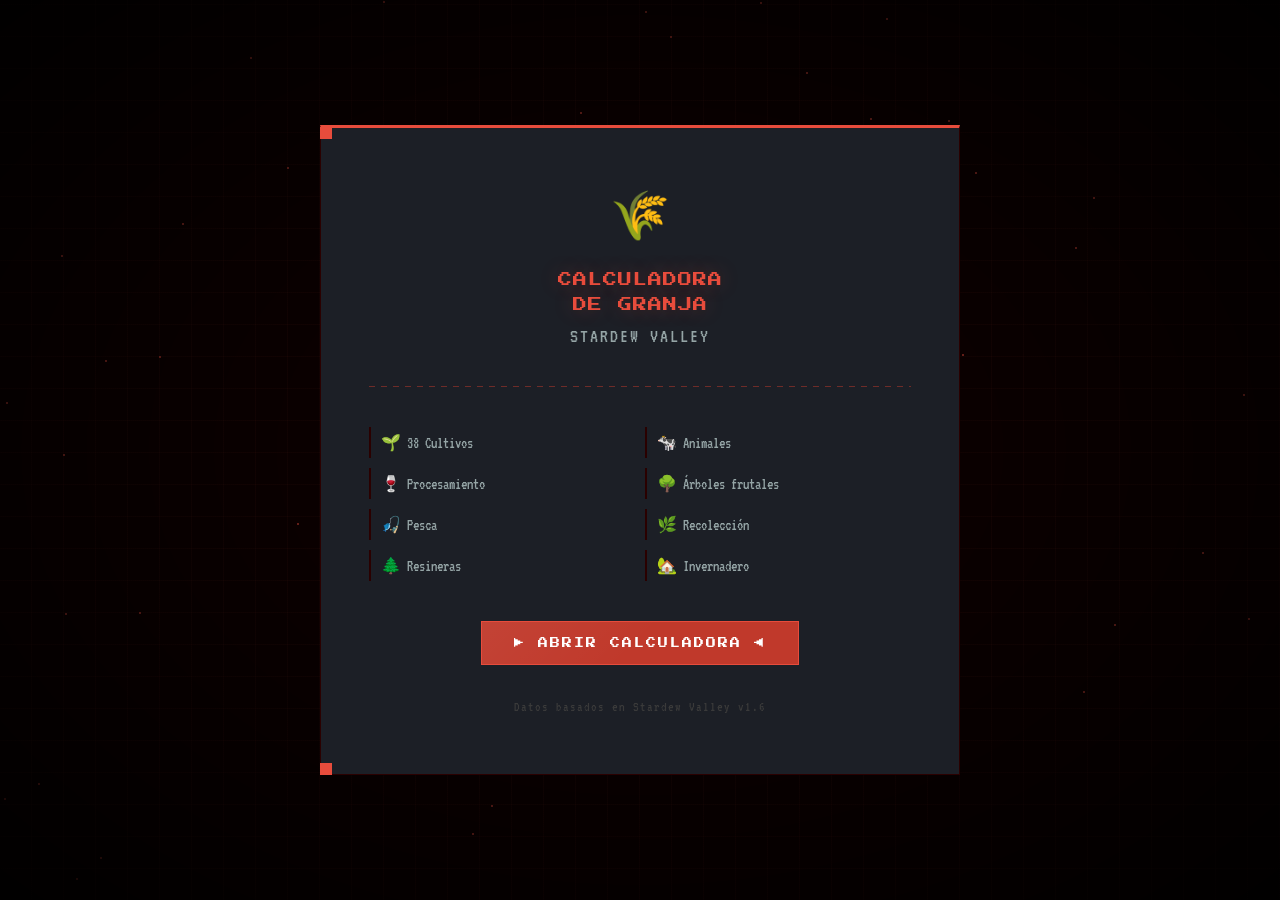
==== index.html @ 8cae78b5 "First Commit" ====
<!DOCTYPE html>
<html lang="es">
<head>
<meta charset="UTF-8">
<meta name="viewport" content="width=device-width, initial-scale=1.0">
<title>Stardew Valley — Calculadora de Granja</title>
<link href="https://fonts.googleapis.com/css2?family=Press+Start+2P&family=VT323:wght@400&display=swap" rel="stylesheet">
<style>
* { margin: 0; padding: 0; box-sizing: border-box; }

:root {
  --bg: #0a0000;
  --red: #e74c3c;
  --red-dark: #c0392b;
  --red-glow: rgba(231,76,60,0.3);
  --text: #ecf0f1;
  --text-dim: #95a5a6;
  --surface: #1c1f26;
}

body {
  background: var(--bg);
  color: var(--text);
  font-family: 'VT323', monospace;
  min-height: 100vh;
  display: flex;
  align-items: center;
  justify-content: center;
  overflow: hidden;
  position: relative;
}

/* Fondo con patrón de tiles */
body::before {
  content: '';
  position: fixed;
  inset: 0;
  background-image:
    repeating-linear-gradient(0deg, transparent, transparent 31px, rgba(231,76,60,0.03) 31px, rgba(231,76,60,0.03) 32px),
    repeating-linear-gradient(90deg, transparent, transparent 31px, rgba(231,76,60,0.03) 31px, rgba(231,76,60,0.03) 32px);
  pointer-events: none;
}

/* Viñeta */
body::after {
  content: '';
  position: fixed;
  inset: 0;
  background: radial-gradient(ellipse at center, transparent 40%, rgba(0,0,0,0.85) 100%);
  pointer-events: none;
}

.card {
  position: relative;
  z-index: 1;
  text-align: center;
  padding: 60px 48px;
  max-width: 640px;
  width: 90%;
  background: var(--surface);
  border: 1px solid #2a0000;
  border-top: 3px solid var(--red);
  animation: fadeUp 0.6s ease both;
}

@keyframes fadeUp {
  from { opacity: 0; transform: translateY(20px); }
  to   { opacity: 1; transform: translateY(0); }
}

/* Píxeles decorativos en las esquinas */
.card::before, .card::after {
  content: '';
  position: absolute;
  width: 12px;
  height: 12px;
  background: var(--red);
}
.card::before { top: -1px; left: -1px; }
.card::after  { bottom: -1px; right: -1px; }

.corner-br::before, .corner-br::after {
  content: '';
  position: absolute;
  width: 12px;
  height: 12px;
  background: var(--red);
}
.corner-br::before { top: -1px; right: -1px; }
.corner-br::after  { bottom: -1px; left: -1px; }

.icon {
  font-size: 48px;
  display: block;
  margin-bottom: 24px;
  animation: bob 2.5s ease-in-out infinite;
}
@keyframes bob {
  0%, 100% { transform: translateY(0); }
  50%       { transform: translateY(-6px); }
}

.title {
  font-family: 'Press Start 2P', monospace;
  font-size: 14px;
  color: var(--red);
  line-height: 1.8;
  margin-bottom: 8px;
  text-shadow: 0 0 20px var(--red-glow);
  letter-spacing: 1px;
}

.subtitle {
  font-size: 20px;
  color: var(--text-dim);
  margin-bottom: 40px;
  letter-spacing: 2px;
}

.divider {
  height: 1px;
  background: repeating-linear-gradient(90deg, var(--red-dark) 0px, var(--red-dark) 6px, transparent 6px, transparent 12px);
  margin-bottom: 40px;
  opacity: 0.5;
}

.features {
  display: grid;
  grid-template-columns: 1fr 1fr;
  gap: 10px;
  margin-bottom: 40px;
  text-align: left;
}

.feature {
  font-size: 16px;
  color: var(--text-dim);
  padding: 6px 10px;
  border-left: 2px solid #2a0000;
}

.feature span {
  color: var(--red);
  margin-right: 6px;
}

.btn-launch {
  display: inline-block;
  background: var(--red-dark);
  color: white;
  font-family: 'Press Start 2P', monospace;
  font-size: 10px;
  padding: 16px 32px;
  text-decoration: none;
  letter-spacing: 2px;
  border: 1px solid var(--red);
  cursor: pointer;
  transition: background 0.15s, box-shadow 0.15s, transform 0.1s;
  position: relative;
  overflow: hidden;
}

.btn-launch::before {
  content: '';
  position: absolute;
  inset: 0;
  background: linear-gradient(135deg, rgba(255,255,255,0.05) 0%, transparent 50%);
}

.btn-launch:hover {
  background: var(--red);
  box-shadow: 0 0 24px var(--red-glow);
}

.btn-launch:active {
  transform: translateY(2px);
}

.footer {
  margin-top: 32px;
  font-size: 14px;
  color: #3a3a3a;
  letter-spacing: 1px;
}

/* Estrellas de fondo */
.stars {
  position: fixed;
  inset: 0;
  pointer-events: none;
  z-index: 0;
}

.star {
  position: absolute;
  width: 2px;
  height: 2px;
  background: rgba(231,76,60,0.4);
  animation: twinkle var(--d, 3s) ease-in-out infinite var(--delay, 0s);
}

@keyframes twinkle {
  0%, 100% { opacity: 0; }
  50%       { opacity: 1; }
}
</style>
</head>
<body>

<div class="stars" id="stars"></div>

<div class="card corner-br">
  <span class="icon">🌾</span>

  <div class="title">CALCULADORA<br>DE GRANJA</div>
  <div class="subtitle">STARDEW VALLEY</div>

  <div class="divider"></div>

  <div class="features">
    <div class="feature"><span>🌱</span>38 Cultivos</div>
    <div class="feature"><span>🐄</span>Animales</div>
    <div class="feature"><span>🍷</span>Procesamiento</div>
    <div class="feature"><span>🌳</span>Árboles frutales</div>
    <div class="feature"><span>🎣</span>Pesca</div>
    <div class="feature"><span>🌿</span>Recolección</div>
    <div class="feature"><span>🌲</span>Resineras</div>
    <div class="feature"><span>🏡</span>Invernadero</div>
  </div>

  <a class="btn-launch" href="stardew_index.html" target="_blank">
    ▶ ABRIR CALCULADORA ◀
  </a>

  <div class="footer">Datos basados en Stardew Valley v1.6</div>
</div>

<script>
// Generar estrellas aleatorias
const container = document.getElementById('stars');
for (let i = 0; i < 60; i++) {
  const s = document.createElement('div');
  s.className = 'star';
  s.style.left = Math.random() * 100 + '%';
  s.style.top  = Math.random() * 100 + '%';
  s.style.setProperty('--d', (2 + Math.random() * 4).toFixed(1) + 's');
  s.style.setProperty('--delay', (Math.random() * 4).toFixed(1) + 's');
  container.appendChild(s);
}
</script>
</body>
</html>
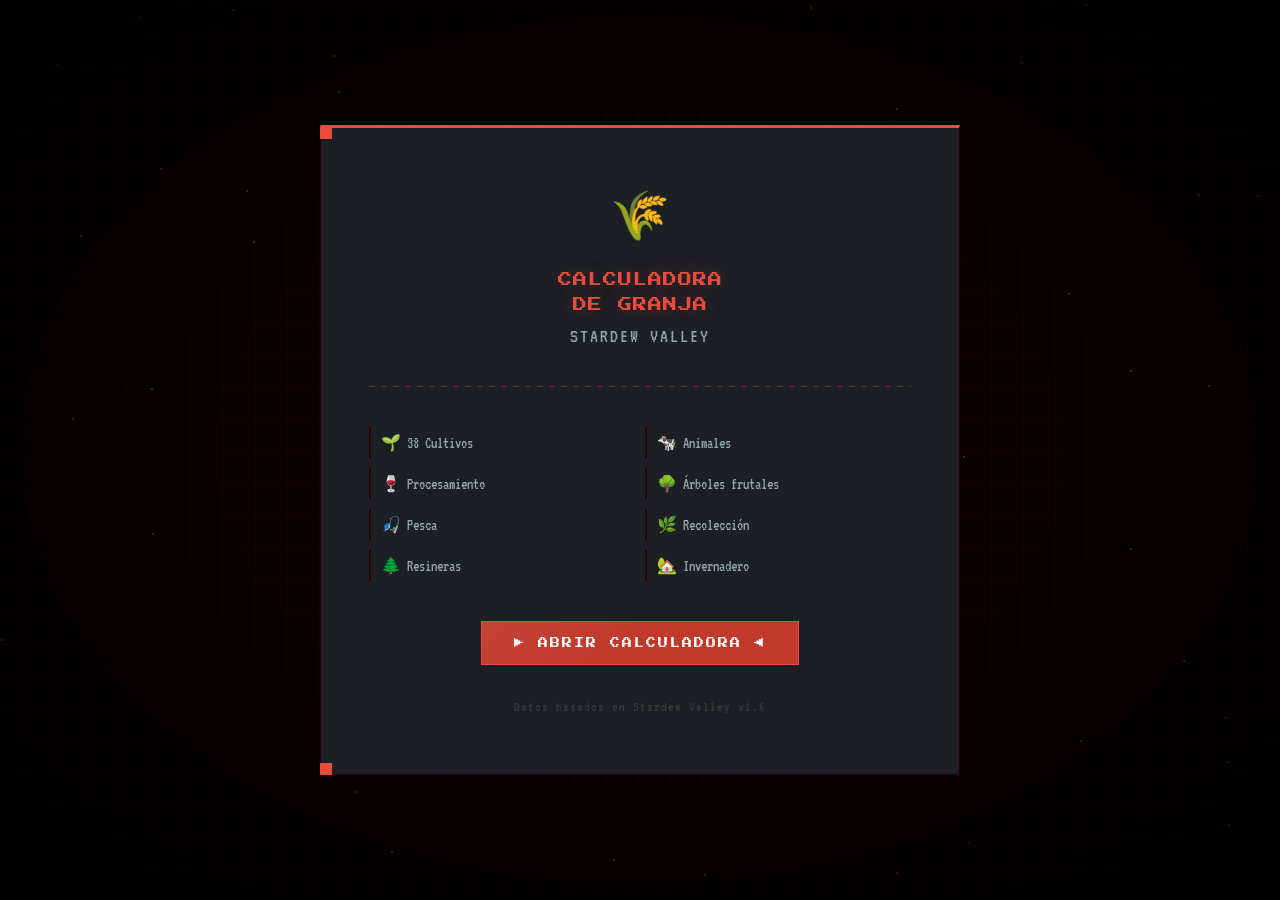
==== commit 80fd6f06: "Reorganize project into folder structure - Move stardew_index.html → stardew/index.html - Move stard" ====
--- a/index.html
+++ b/index.html
@@ -228,7 +228,7 @@
     <div class="feature"><span>🏡</span>Invernadero</div>
   </div>
 
-  <a class="btn-launch" href="stardew_index.html" target="_blank">
+  <a class="btn-launch" href="stardew/index.html" target="_blank">
     ▶ ABRIR CALCULADORA ◀
   </a>
 
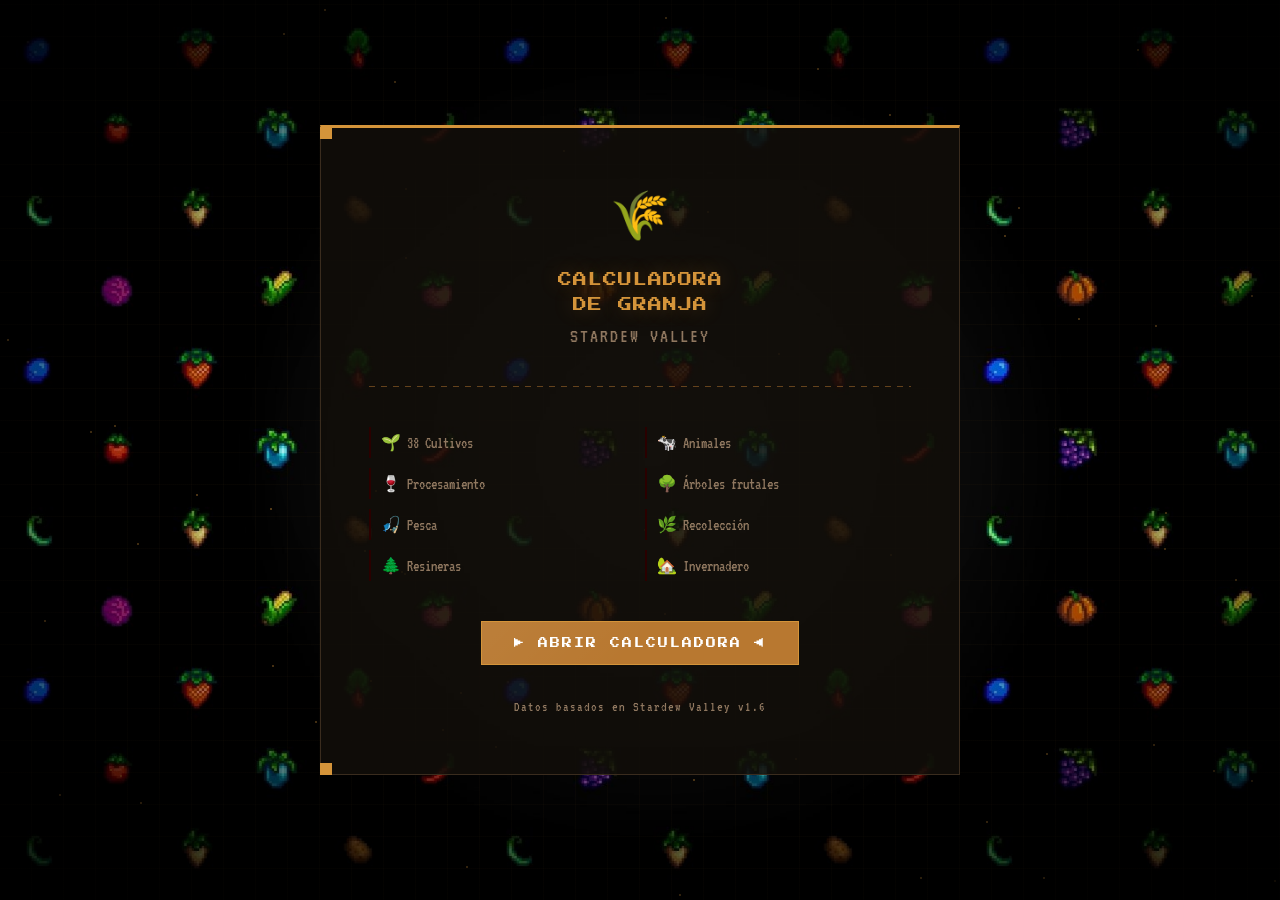
==== commit 50d5bfa7: "Fix animal, and fix colors" ====
--- a/index.html
+++ b/index.html
@@ -9,17 +9,18 @@
 * { margin: 0; padding: 0; box-sizing: border-box; }
 
 :root {
-  --bg: #0a0000;
-  --red: #e74c3c;
-  --red-dark: #c0392b;
-  --red-glow: rgba(231,76,60,0.3);
-  --text: #ecf0f1;
-  --text-dim: #95a5a6;
-  --surface: #1c1f26;
+  --bg: #0c0a08;
+  --accent: #d4943a;
+  --accent-dark: #b87830;
+  --accent-glow: rgba(212,148,58,0.3);
+  --text: #e8dcc8;
+  --text-dim: #907860;
+  --surface: rgba(18, 14, 10, 0.88);
+  --border: #3a2c1e;
 }
 
 body {
-  background: var(--bg);
+  background: var(--bg) url('stardew/img/bg.jpg') center / cover fixed;
   color: var(--text);
   font-family: 'VT323', monospace;
   min-height: 100vh;
@@ -36,8 +37,8 @@
   position: fixed;
   inset: 0;
   background-image:
-    repeating-linear-gradient(0deg, transparent, transparent 31px, rgba(231,76,60,0.03) 31px, rgba(231,76,60,0.03) 32px),
-    repeating-linear-gradient(90deg, transparent, transparent 31px, rgba(231,76,60,0.03) 31px, rgba(231,76,60,0.03) 32px);
+    repeating-linear-gradient(0deg, transparent, transparent 31px, rgba(212,148,58,0.03) 31px, rgba(212,148,58,0.03) 32px),
+    repeating-linear-gradient(90deg, transparent, transparent 31px, rgba(212,148,58,0.03) 31px, rgba(212,148,58,0.03) 32px);
   pointer-events: none;
 }
 
@@ -58,8 +59,8 @@
   max-width: 640px;
   width: 90%;
   background: var(--surface);
-  border: 1px solid #2a0000;
-  border-top: 3px solid var(--red);
+  border: 1px solid var(--border);
+  border-top: 3px solid var(--accent);
   animation: fadeUp 0.6s ease both;
 }
 
@@ -74,7 +75,7 @@
   position: absolute;
   width: 12px;
   height: 12px;
-  background: var(--red);
+  background: var(--accent);
 }
 .card::before { top: -1px; left: -1px; }
 .card::after  { bottom: -1px; right: -1px; }
@@ -84,7 +85,7 @@
   position: absolute;
   width: 12px;
   height: 12px;
-  background: var(--red);
+  background: var(--accent);
 }
 .corner-br::before { top: -1px; right: -1px; }
 .corner-br::after  { bottom: -1px; left: -1px; }
@@ -103,10 +104,10 @@
 .title {
   font-family: 'Press Start 2P', monospace;
   font-size: 14px;
-  color: var(--red);
+  color: var(--accent);
   line-height: 1.8;
   margin-bottom: 8px;
-  text-shadow: 0 0 20px var(--red-glow);
+  text-shadow: 0 0 20px var(--accent-glow);
   letter-spacing: 1px;
 }
 
@@ -119,7 +120,7 @@
 
 .divider {
   height: 1px;
-  background: repeating-linear-gradient(90deg, var(--red-dark) 0px, var(--red-dark) 6px, transparent 6px, transparent 12px);
+  background: repeating-linear-gradient(90deg, var(--accent-dark) 0px, var(--accent-dark) 6px, transparent 6px, transparent 12px);
   margin-bottom: 40px;
   opacity: 0.5;
 }
@@ -140,20 +141,20 @@
 }
 
 .feature span {
-  color: var(--red);
+  color: var(--accent);
   margin-right: 6px;
 }
 
 .btn-launch {
   display: inline-block;
-  background: var(--red-dark);
+  background: var(--accent-dark);
   color: white;
   font-family: 'Press Start 2P', monospace;
   font-size: 10px;
   padding: 16px 32px;
   text-decoration: none;
   letter-spacing: 2px;
-  border: 1px solid var(--red);
+  border: 1px solid var(--accent);
   cursor: pointer;
   transition: background 0.15s, box-shadow 0.15s, transform 0.1s;
   position: relative;
@@ -168,8 +169,8 @@
 }
 
 .btn-launch:hover {
-  background: var(--red);
-  box-shadow: 0 0 24px var(--red-glow);
+  background: var(--accent);
+  box-shadow: 0 0 24px var(--accent-glow);
 }
 
 .btn-launch:active {
@@ -179,7 +180,7 @@
 .footer {
   margin-top: 32px;
   font-size: 14px;
-  color: #3a3a3a;
+  color: var(--text-dim);
   letter-spacing: 1px;
 }
 
@@ -195,7 +196,7 @@
   position: absolute;
   width: 2px;
   height: 2px;
-  background: rgba(231,76,60,0.4);
+  background: rgba(212,148,58,0.4);
   animation: twinkle var(--d, 3s) ease-in-out infinite var(--delay, 0s);
 }
 
